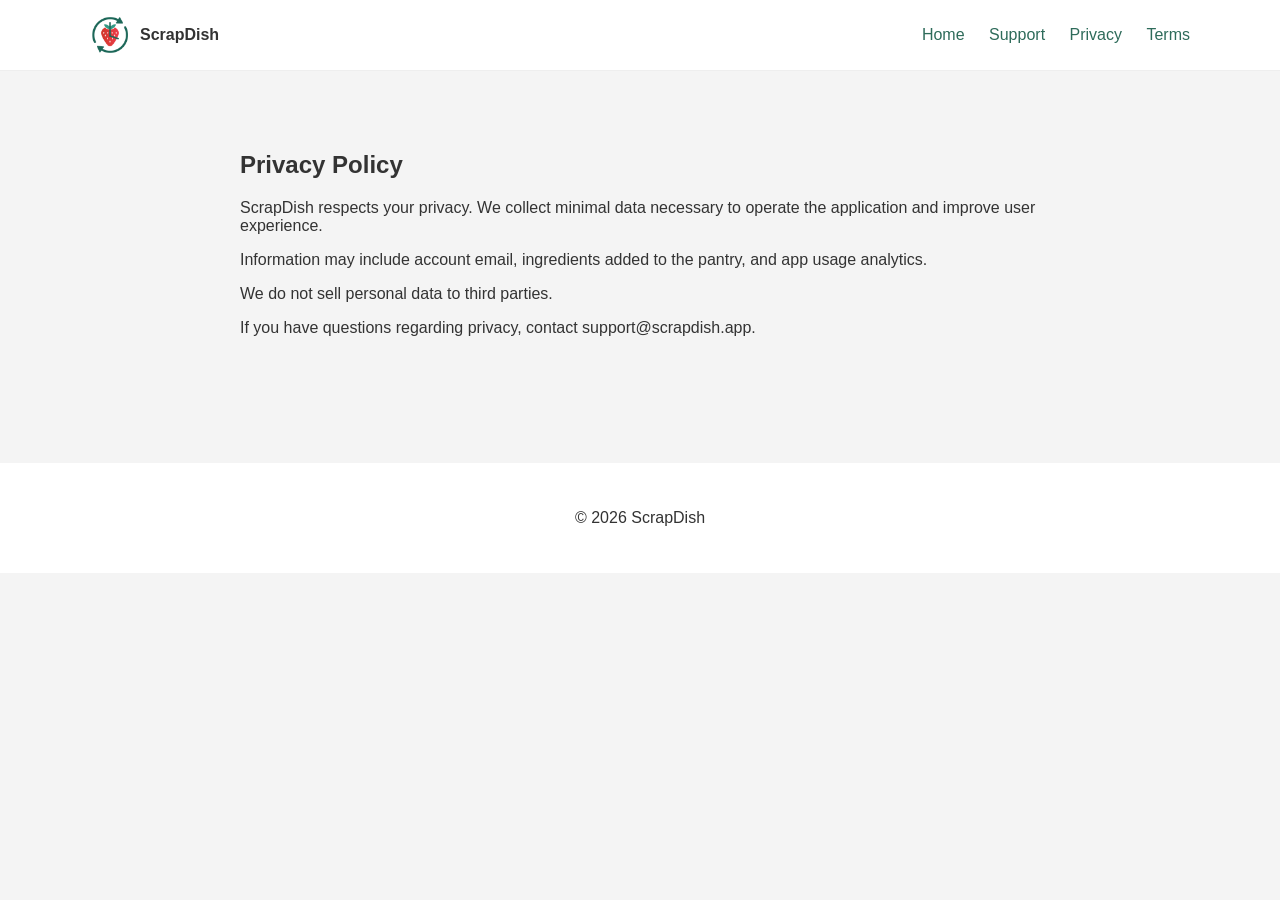
==== privacy.html @ 4ac2ebb9 "Initial ScrapDish support website" ====
<!doctype html>
<html lang="en">
  <head>
    <meta charset="UTF-8" />
    <meta name="viewport" content="width=device-width, initial-scale=1.0" />
    <title>Privacy Policy</title>

    <link rel="stylesheet" href="css/styles.css" />
  </head>

  <body>
    <nav>
      <div class="navContainer">
        <div class="brand">
          <img src="images/logo.png" class="logo" />
          <span>ScrapDish</span>
        </div>

        <div class="navLinks">
          <a href="index.html">Home</a>
          <a href="support.html">Support</a>
          <a href="privacy.html">Privacy</a>
          <a href="terms.html">Terms</a>
        </div>
      </div>
    </nav>

    <section class="legal">
      <h1>Privacy Policy</h1>

      <p>
        ScrapDish respects your privacy. We collect minimal data necessary to
        operate the application and improve user experience.
      </p>

      <p>
        Information may include account email, ingredients added to the pantry,
        and app usage analytics.
      </p>

      <p>We do not sell personal data to third parties.</p>

      <p>
        If you have questions regarding privacy, contact support@scrapdish.app.
      </p>
    </section>

    <footer>
      <p>© 2026 ScrapDish</p>
    </footer>
  </body>
</html>
---- css/styles.css ----
body {
  font-family: Arial;
  margin: 0;
  background: #f4f4f4;
  color: #333;
}

nav {
  background: white;
  border-bottom: 1px solid #eee;
}

.navContainer {
  max-width: 1100px;
  margin: auto;
  display: flex;
  justify-content: space-between;
  align-items: center;
  padding: 15px;
}

.logo {
  height: 40px;
}

.brand {
  display: flex;
  align-items: center;
  gap: 10px;
  font-weight: 600;
}

.navLinks a {
  margin-left: 20px;
  text-decoration: none;
  color: #2e6b5a;
  font-weight: 500;
}

.hero {
  background: #496e60;
  color: white;
  text-align: center;
  padding: 100px 20px;
}

.primaryButton {
  background: white;
  color: #2e6b5a;
  padding: 10px 20px;
  border-radius: 6px;
  text-decoration: none;
  font-weight: 600;
}

.features {
  padding: 60px 20px;
  text-align: center;
}

.featureGrid {
  display: grid;
  grid-template-columns: repeat(auto-fit, minmax(250px, 1fr));
  gap: 25px;
  max-width: 1000px;
  margin: auto;
}

.card {
  background: white;
  padding: 25px;
  border-radius: 10px;
  box-shadow: 0 4px 10px rgba(0, 0, 0, 0.08);
}

.feedback {
  padding: 60px 20px;
  text-align: center;
}

.feedback form {
  max-width: 400px;
  margin: auto;
  display: flex;
  flex-direction: column;
  gap: 15px;
}

.feedback input,
.feedback select,
.feedback textarea {
  padding: 12px;
  border: 1px solid #ddd;
  border-radius: 6px;
}

.feedback button {
  background: #2e6b5a;
  color: white;
  border: none;
  padding: 12px;
  border-radius: 6px;
  cursor: pointer;
}

.pageHeader {
  text-align: center;
  padding: 60px;
}

.faqGrid {
  display: grid;
  grid-template-columns: repeat(auto-fit, minmax(250px, 1fr));
  gap: 25px;
  max-width: 1000px;
  margin: auto;
}

.faqCard {
  background: white;
  padding: 25px;
  border-radius: 10px;
  box-shadow: 0 4px 10px rgba(0, 0, 0, 0.08);
}

.contact {
  text-align: center;
  padding: 60px;
}

.contactBox {
  background: white;
  padding: 25px;
  display: inline-block;
  border-radius: 10px;
  box-shadow: 0 4px 10px rgba(0, 0, 0, 0.08);
}

.legal {
  max-width: 800px;
  margin: auto;
  padding: 60px 20px;
}

footer {
  text-align: center;
  padding: 30px;
  background: white;
  margin-top: 50px;
}
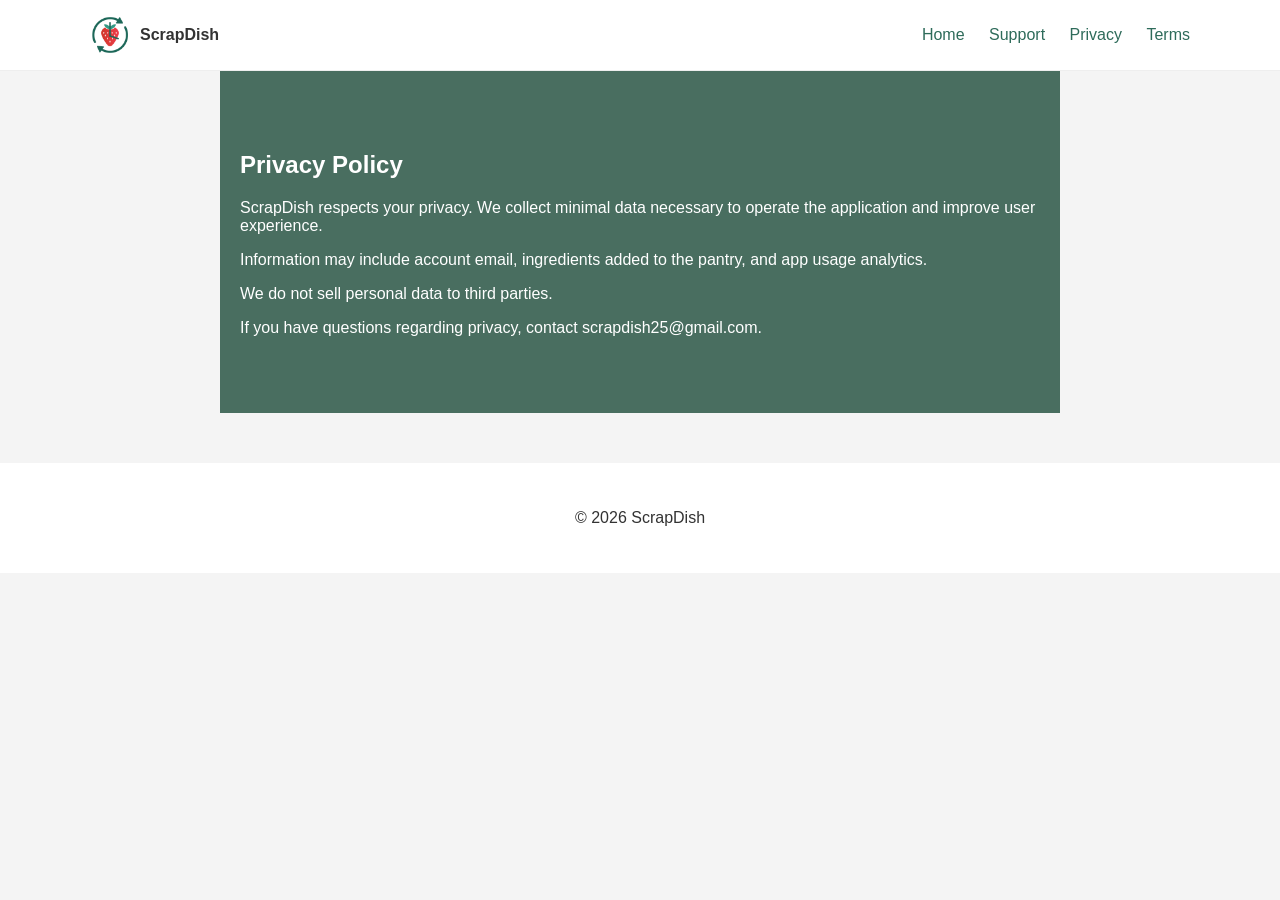
==== commit eeb9da89: "Fixed support email and working feedback form" ====
--- a/privacy.html
+++ b/privacy.html
@@ -41,7 +41,7 @@
       <p>We do not sell personal data to third parties.</p>
 
       <p>
-        If you have questions regarding privacy, contact support@scrapdish.app.
+        If you have questions regarding privacy, contact scrapdish25@gmail.com.
       </p>
     </section>
 
--- a/css/styles.css
+++ b/css/styles.css
@@ -8,6 +8,10 @@
 nav {
   background: white;
   border-bottom: 1px solid #eee;
+}
+
+h2 {
+  text-align: center;
 }
 
 .navContainer {
@@ -106,6 +110,8 @@
 .pageHeader {
   text-align: center;
   padding: 60px;
+  background-color: #496e60;
+  color: white;
 }
 
 .faqGrid {
@@ -140,6 +146,8 @@
   max-width: 800px;
   margin: auto;
   padding: 60px 20px;
+  background-color: #496e60;
+  color: white;
 }
 
 footer {
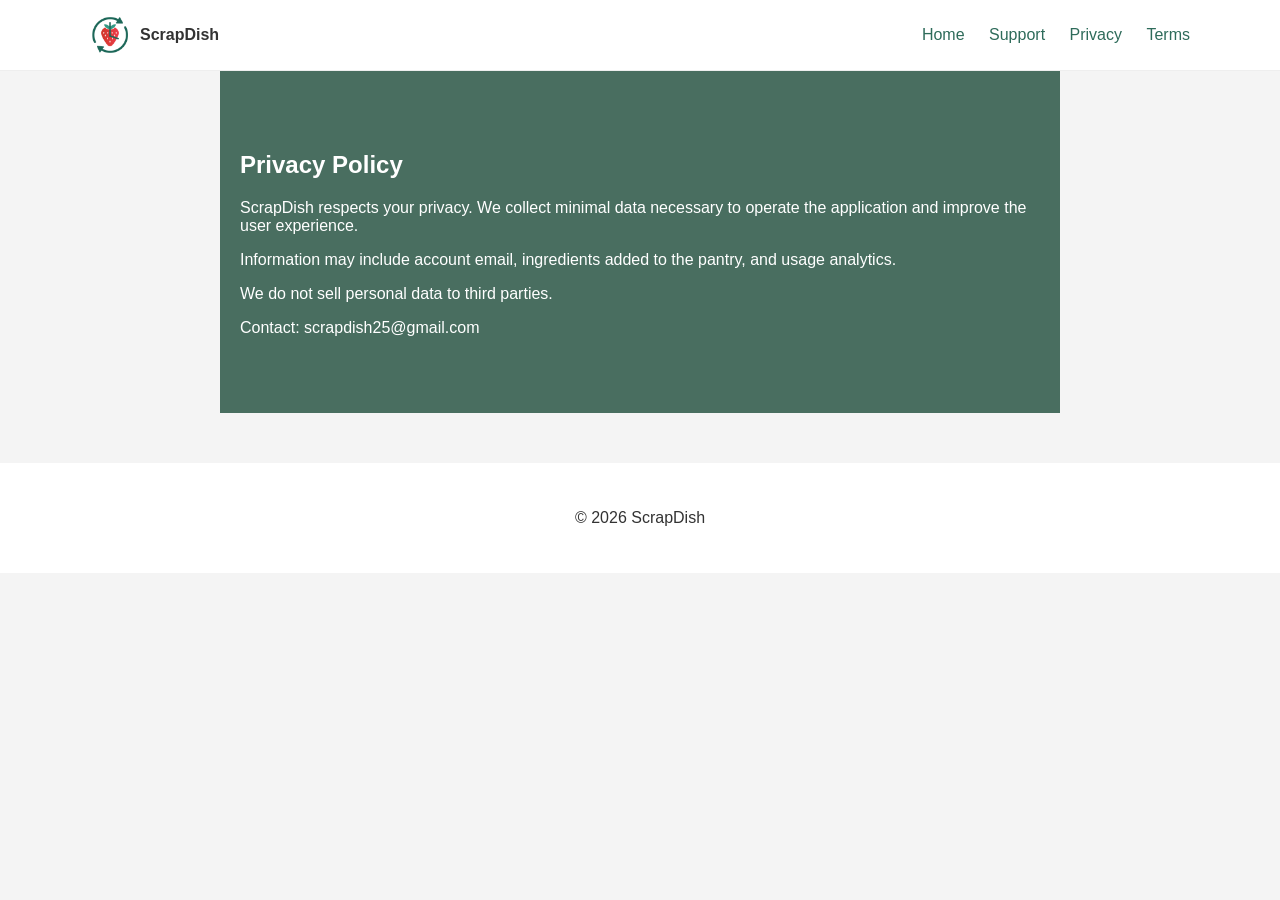
==== commit 395a7d31: "final working support site" ====
--- a/privacy.html
+++ b/privacy.html
@@ -30,19 +30,17 @@
 
       <p>
         ScrapDish respects your privacy. We collect minimal data necessary to
-        operate the application and improve user experience.
+        operate the application and improve the user experience.
       </p>
 
       <p>
         Information may include account email, ingredients added to the pantry,
-        and app usage analytics.
+        and usage analytics.
       </p>
 
       <p>We do not sell personal data to third parties.</p>
 
-      <p>
-        If you have questions regarding privacy, contact scrapdish25@gmail.com.
-      </p>
+      <p>Contact: scrapdish25@gmail.com</p>
     </section>
 
     <footer>
